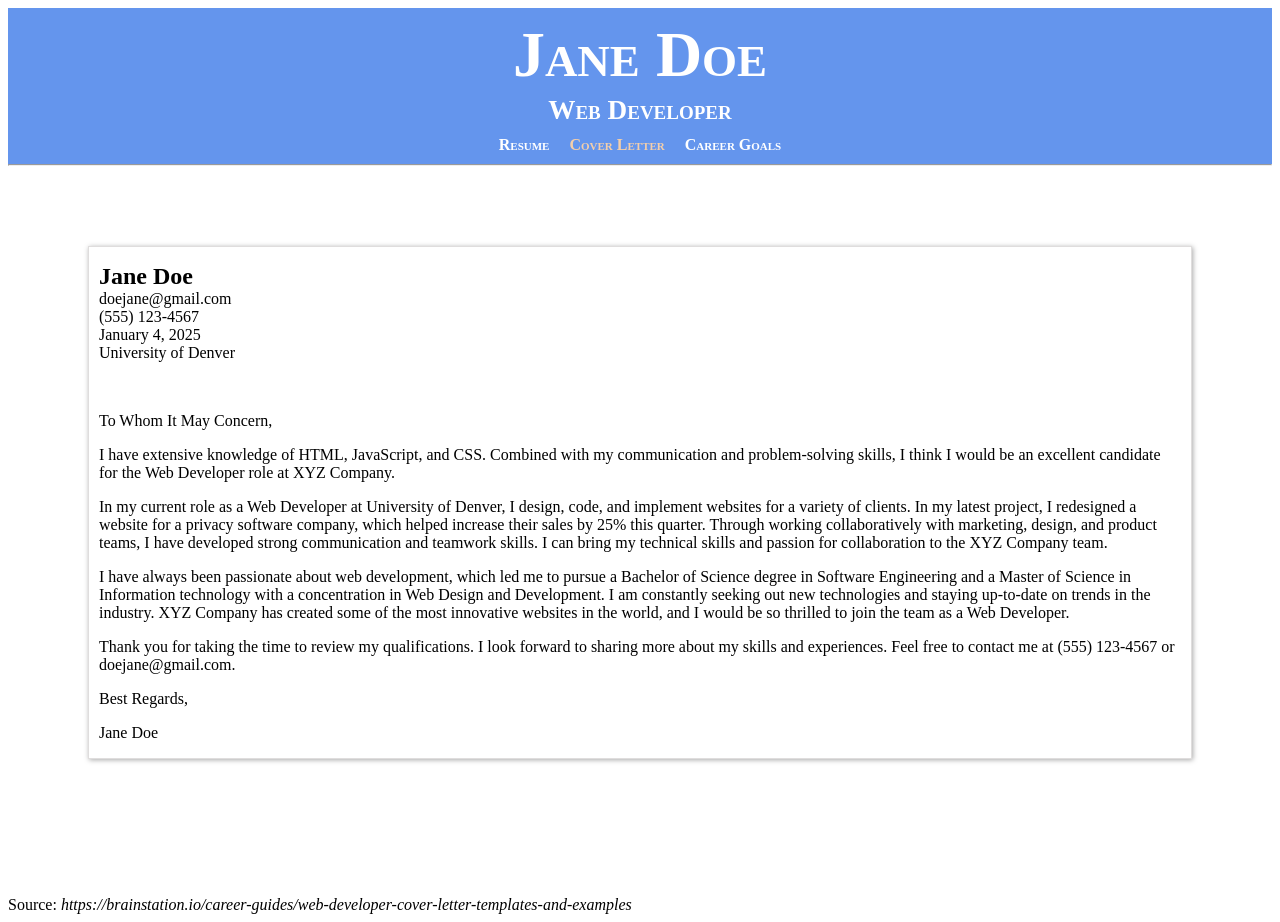
==== coverletter.html @ 66a015ce "initial commit" ====
<!DOCTYPE html>
<html lang="en">
    <head>
        <meta charset="UTF-8">
        <meta name="viewport" content="width=device-width, initial-scale=1.0">
        <link href="css/styles.css" rel="stylesheet">
        <title>Jane Doe's Cover Letter</title>
    </head>
    <body>
        <header>
            <h1>Jane Doe</h1>
            <h2>Web Developer</h2>
            <nav>
                <ul>
                    <li><strong><a class="nav-link" href="resume.html">Resume</a></strong></li>
                    <li><strong><a class="nav-link active" href="coverletter.html">Cover Letter</a></strong></li>
                    <li><strong><a class="nav-link" href="goals.html">Career Goals</a></strong></li>
                </ul>
            </nav>
            <hr>
        </header>
        <main>
            <article id="coverLetter">
                <section id="info">
                    <p>
                        <span><strong>Jane Doe</strong></span><br>
                        <a href="mailto:doejane@gmail.com">doejane@gmail.com</a><br>
                        (555) 123-4567<br>
                        January 4, 2025<br>
                        University of Denver
                    </p>
                </section>
                <section id="letter">
                    <p>To Whom It May Concern,</p>
                    <p>I have extensive knowledge of HTML, JavaScript, and CSS. Combined with my communication and problem-solving skills, I think I would be an excellent candidate for the Web Developer role at XYZ Company.</p>
                    <p>In my current role as a Web Developer at University of Denver, I design, code, and implement websites for a variety of clients.
                        In my latest project, I redesigned a website for a privacy software company, which helped increase their sales by 25% this quarter.
                        Through working collaboratively with marketing, design, and product teams, I have developed strong communication and teamwork skills.
                        I can bring my technical skills and passion for collaboration to the XYZ Company team.</p>
                    <p>I have always been passionate about web development, which led me to pursue a Bachelor of Science degree in Software Engineering and a Master of Science in Information technology with a concentration in Web Design and Development.
                        I am constantly seeking out new technologies and staying up-to-date on trends in the industry.
                        XYZ Company has created some of the most innovative websites in the world, and I would be so thrilled to join the team as a Web Developer.</p>
                    <p>Thank you for taking the time to review my qualifications. I look forward to sharing more about my skills and experiences. Feel free to contact me at (555) 123-4567 or <a href="mailto:doejane@gmail.com">doejane@gmail.com</a>.</p>
                    <p>Best Regards,</p>
                    <p>Jane Doe</p>
                </section>
            </article>
        </main>
        <footer class="bottom">
            Source: <cite>https://brainstation.io/career-guides/web-developer-cover-letter-templates-and-examples</cite>
        </footer>
    </body>
</html>
---- css/styles.css ----
body {
    min-height: 100vh;
    position: relative;
}

main {
    padding-bottom: 75px;
}

header {
    background-color: cornflowerblue;
    color: white;
}

h1 {
    font-variant: small-caps;
    text-align: center;
    margin: 2px;
    padding-top: 10px;
    font-size: 4em;
}

h2 {
    font-variant: small-caps;
    text-align: center;
    font-size: 1.7em;
    margin: 3px;
}

.nav-link {
    text-decoration: none;
    color: inherit;
    font-variant: small-caps;
}

nav ul {
    list-style-type: none;
    display: flex;
    justify-content: center;
    gap: 20px;
    padding-left: 0;
    margin: 10px;
}

.active {
    color: rgb(245, 207, 170);
}

#resume {
    display: grid;
    grid-template-areas:
    "contact experience" 
    "education experience"
    "skills certs";
    grid-template-columns: 30vw auto;
    gap: 0 20px;
}

.left {
    background-color: rgb(243, 243, 243);
}

h3 {
    font-variant: small-caps;
    font-size: 2em;
}

a {
    color: inherit;
    text-decoration: none;
}

a:hover {
    color: rgb(240, 180, 120);
}

span {
    font-weight: bold;
}

#contact {
    grid-area: contact;
    text-align: right;
    padding-right: 15px;
}

#education {
    grid-area: education;
    text-align: right;
    padding-right: 15px;
}

#skills {
    grid-area: skills;
    text-align: right;
    padding-right: 15px;
}

#skills ul {
    list-style-type: none;
    columns: 3;
    column-gap: 0;
}

#experience {
    grid-area: experience;
}

#certs {
    grid-area: certs;
}

#certs ul {
    list-style-type: none;
    columns: 3;
    padding-left: 0;
}

footer {
    position: absolute;
    bottom: 0;
    left: 0;
}

table caption {
    font-size: 180%;
    font-weight: bold;
    font-variant: small-caps;
    margin-top: 35px;
    margin-bottom: 30px;
    text-align: left;
}

table {
    width: auto;
    table-layout: fixed;
}

th {
    text-align: left;
}

td {
    padding-right: 10px;
}

td div {
    display: flex;
    padding-top: 20px;
}

td div.top {
    padding-top: 15px;
}

#coverLetter {
    display: in-line flex;
    margin: 80px;
    border: 1px solid rgb(223, 221, 221);
    box-shadow: 1px 1px 5px darkgrey;
}

#info {
    margin-left: 10px;
}

#info span {
    font-size: 1.5em;
}

#letter {
    margin-top: 50px;
    margin-left: 10px;
    margin-right: 10px;
}

#letter mark {
    background-color: rgb(240, 180, 120);
}

#audio {
    text-align: center;
    margin-top: 20px;
}

#goals {
    display: flex;
    flex-wrap: wrap;
    gap: 10px;
    max-width: 100vw;
}

.goals-column {
    flex: 1;
    display: flex;
    flex-direction: column;
    gap: 15px;
    text-align: center;
}

video {
    display: block;
    margin: auto;
  }

img {
    display: block;
    margin: auto;
}

#contactForm {
    display: flex;
    flex-direction: column;
}

.form-container {
    display: flex;
    flex-wrap: wrap;
    gap: 20px;
    max-width: 800px;
}

.form-column {
    flex: 1;
    min-width: 300px;
    display: flex;
    flex-direction: column;
    gap: 15px;
}

input[type=text],
input[type=email],
input[type=phone],
textarea {
    width: 100%;
    border: 1px solid rgb(82, 82, 82);
    border-radius: 4px;
}

input[type=text],
input[type=email],
input[type=phone] {
    height: 29px;
}

.bold {
    font-weight: bold;
    color: cornflowerblue;
}

fieldset {
    border-radius: 4px;
    width: 94%;
    display: flex;
    justify-content: space-evenly;
    border: 1px solid rgb(82, 82, 82);
}

legend {
    padding-left: 5px;
    padding-right: 5px;
    font-weight: bold;
    color: cornflowerblue;
}

select {
    border-radius: 4px;
}

input[type=submit] {
    width: 25%;
    height: 35px;
    font-size: 20px;
    font-family: inherit;
    font-weight: bold;
    background-color: lightgrey;
    border: 1px solid rgb(82, 82, 82);
    border-radius: 4px;
    box-shadow: 1px 1px 3px darkgray;
}

input[type=submit]:hover {
    cursor: pointer;
    background-color: rgb(219, 217, 217);
}
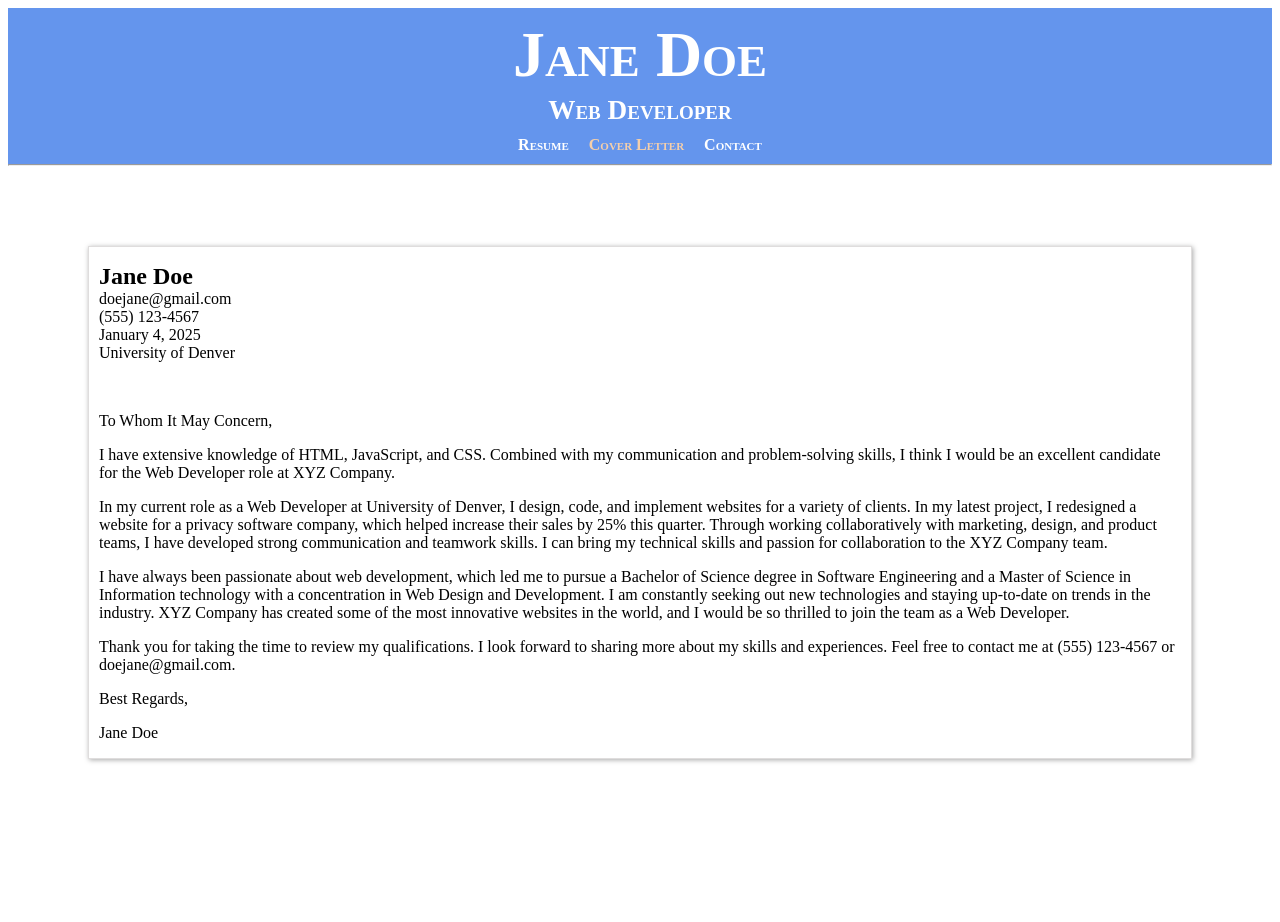
==== commit d24218e4: "change coverletter.html style" ====
--- a/coverletter.html
+++ b/coverletter.html
@@ -1,53 +1,66 @@
 <!DOCTYPE html>
 <html lang="en">
-    <head>
-        <meta charset="UTF-8">
-        <meta name="viewport" content="width=device-width, initial-scale=1.0">
-        <link href="css/styles.css" rel="stylesheet">
-        <title>Jane Doe's Cover Letter</title>
-    </head>
-    <body>
-        <header>
-            <h1>Jane Doe</h1>
-            <h2>Web Developer</h2>
-            <nav>
-                <ul>
-                    <li><strong><a class="nav-link" href="resume.html">Resume</a></strong></li>
-                    <li><strong><a class="nav-link active" href="coverletter.html">Cover Letter</a></strong></li>
-                    <li><strong><a class="nav-link" href="goals.html">Career Goals</a></strong></li>
-                </ul>
-            </nav>
-            <hr>
-        </header>
-        <main>
-            <article id="coverLetter">
-                <section id="info">
-                    <p>
-                        <span><strong>Jane Doe</strong></span><br>
-                        <a href="mailto:doejane@gmail.com">doejane@gmail.com</a><br>
-                        (555) 123-4567<br>
-                        January 4, 2025<br>
-                        University of Denver
-                    </p>
-                </section>
-                <section id="letter">
-                    <p>To Whom It May Concern,</p>
-                    <p>I have extensive knowledge of HTML, JavaScript, and CSS. Combined with my communication and problem-solving skills, I think I would be an excellent candidate for the Web Developer role at XYZ Company.</p>
-                    <p>In my current role as a Web Developer at University of Denver, I design, code, and implement websites for a variety of clients.
-                        In my latest project, I redesigned a website for a privacy software company, which helped increase their sales by 25% this quarter.
-                        Through working collaboratively with marketing, design, and product teams, I have developed strong communication and teamwork skills.
-                        I can bring my technical skills and passion for collaboration to the XYZ Company team.</p>
-                    <p>I have always been passionate about web development, which led me to pursue a Bachelor of Science degree in Software Engineering and a Master of Science in Information technology with a concentration in Web Design and Development.
-                        I am constantly seeking out new technologies and staying up-to-date on trends in the industry.
-                        XYZ Company has created some of the most innovative websites in the world, and I would be so thrilled to join the team as a Web Developer.</p>
-                    <p>Thank you for taking the time to review my qualifications. I look forward to sharing more about my skills and experiences. Feel free to contact me at (555) 123-4567 or <a href="mailto:doejane@gmail.com">doejane@gmail.com</a>.</p>
-                    <p>Best Regards,</p>
-                    <p>Jane Doe</p>
-                </section>
-            </article>
-        </main>
-        <footer class="bottom">
-            Source: <cite>https://brainstation.io/career-guides/web-developer-cover-letter-templates-and-examples</cite>
-        </footer>
-    </body>
-</html>+
+<head>
+    <meta charset="UTF-8">
+    <meta name="viewport" content="width=device-width, initial-scale=1.0">
+    <link href="css/styles.css" rel="stylesheet">
+    <link rel="preconnect" href="https://fonts.googleapis.com">
+    <link rel="preconnect" href="https://fonts.gstatic.com" crossorigin>
+    <link href="https://fonts.googleapis.com/css2?family=Quicksand:wght@300..700&display=swap" rel="stylesheet">
+    <title>Jane Doe's Cover Letter</title>
+</head>
+
+<body>
+    <header>
+        <h1>Jane Doe</h1>
+        <h2>Web Developer</h2>
+        <nav>
+            <ul>
+                <li><strong><a class="nav-link" href="index.html">Resume</a></strong></li>
+                <li><strong><a class="nav-link active" href="coverletter.html">Cover Letter</a></strong></li>
+                <li><strong><a class="nav-link" href="contact.html">Contact</a></strong></li>
+            </ul>
+        </nav>
+        <hr>
+    </header>
+    <main>
+        <article id="coverLetter">
+            <section id="info">
+                <p>
+                    <span><strong>Jane Doe</strong></span><br>
+                    <a href="mailto:doejane@gmail.com">doejane@gmail.com</a><br>
+                    (555) 123-4567<br>
+                    January 4, 2025<br>
+                    University of Denver
+                </p>
+            </section>
+            <section id="letter">
+                <p>To Whom It May Concern,</p>
+                <p>I have extensive knowledge of HTML, JavaScript, and CSS. Combined with my communication and
+                    problem-solving skills, I think I would be an excellent candidate for the Web Developer role at XYZ
+                    Company.</p>
+                <p>In my current role as a Web Developer at University of Denver, I design, code, and implement websites
+                    for a variety of clients.
+                    In my latest project, I redesigned a website for a privacy software company, which helped increase
+                    their sales by 25% this quarter.
+                    Through working collaboratively with marketing, design, and product teams, I have developed strong
+                    communication and teamwork skills.
+                    I can bring my technical skills and passion for collaboration to the XYZ Company team.</p>
+                <p>I have always been passionate about web development, which led me to pursue a Bachelor of Science
+                    degree in Software Engineering and a Master of Science in Information technology with a
+                    concentration in Web Design and Development.
+                    I am constantly seeking out new technologies and staying up-to-date on trends in the industry.
+                    XYZ Company has created some of the most innovative websites in the world, and I would be so
+                    thrilled to join the team as a Web Developer.</p>
+                <p>Thank you for taking the time to review my qualifications. I look forward to sharing more about my
+                    skills and experiences. Feel free to contact me at (555) 123-4567 or <a
+                        href="mailto:doejane@gmail.com">doejane@gmail.com</a>.</p>
+                <p>Best Regards,</p>
+                <p>Jane Doe</p>
+            </section>
+        </article>
+    </main>
+</body>
+
+</html>
